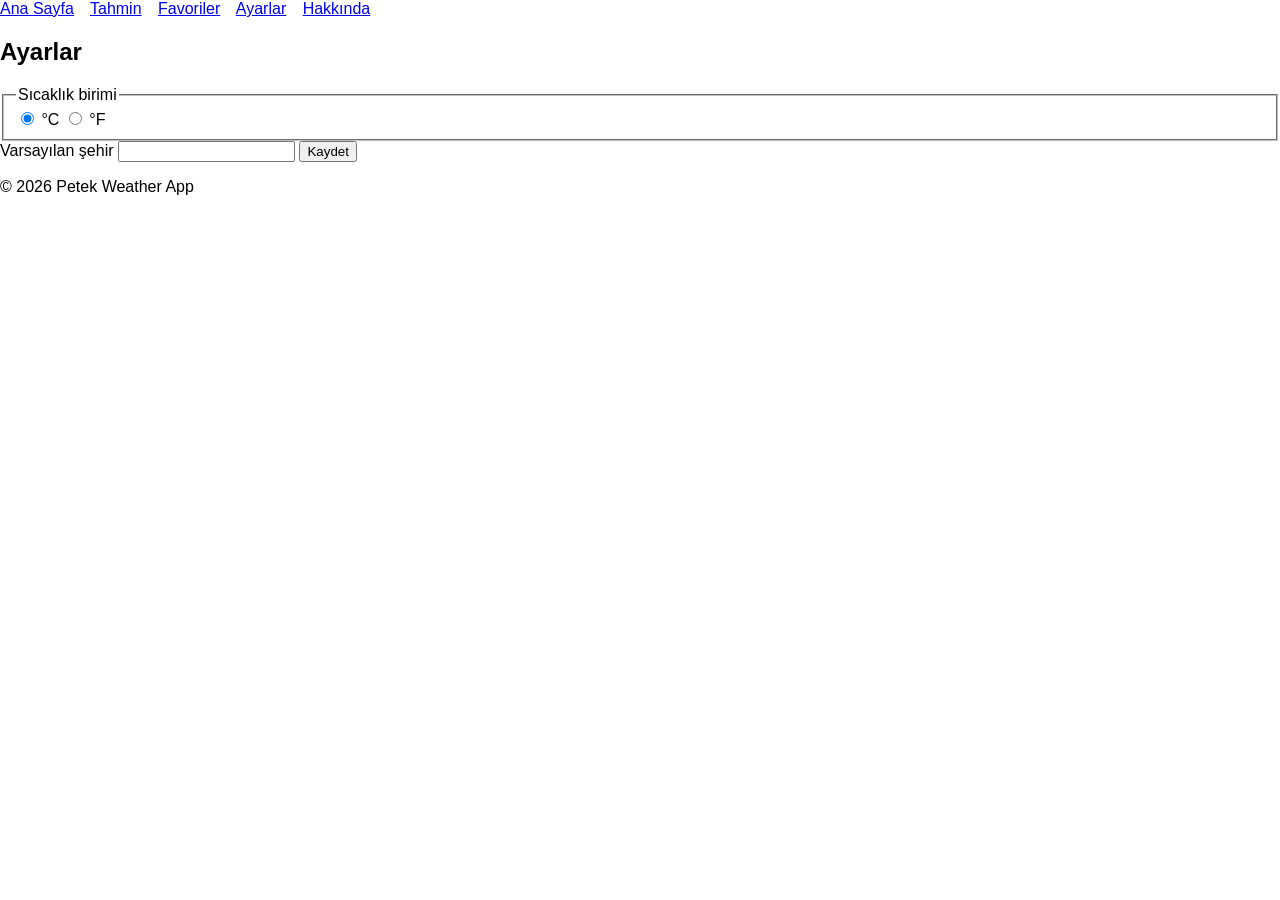
==== weather-app/ayarlar.html @ 58f09815 "Hafta 2: ortak menü ve tüm sayfaların semantik iskeleti" ====
<!DOCTYPE html>
<html lang="tr">
<head>
  <meta charset="UTF-8">
  <meta name="viewport" content="width=device-width, initial-scale=1.0">
  <title>Ayarlar | Petek Hava Durumu</title>
  <link rel="stylesheet" href="css/style.css">
</head>
<body>
  <header>
    <nav>
      <a href="index.html">Ana Sayfa</a>
      <a href="tahmin.html">Tahmin</a>
      <a href="favoriler.html">Favoriler</a>
      <a href="ayarlar.html">Ayarlar</a>
      <a href="hakkinda.html">Hakkında</a>
    </nav>
  </header>

  <main>
<section>
    <h2>Ayarlar</h2>
    <form id="ayar-formu">
      <fieldset>
        <legend>Sıcaklık birimi</legend>
        <label><input type="radio" name="birim" value="metric" checked> °C</label>
        <label><input type="radio" name="birim" value="imperial"> °F</label>
      </fieldset>
      <label for="varsayilan-sehir">Varsayılan şehir</label>
      <input type="text" id="varsayilan-sehir" name="varsayilan-sehir">
      <button type="submit">Kaydet</button>
    </form>
  </section>
  </main>

  <footer>
    <p>© 2026 Petek Weather App</p>
  </footer>

  <script src="config.js"></script>
  <script src="js/script.js"></script>
</body>
</html>
---- weather-app/css/style.css ----
body {
  font-family: Arial, sans-serif;
  margin: 0;
}

nav a {
  margin-right: 12px;
}
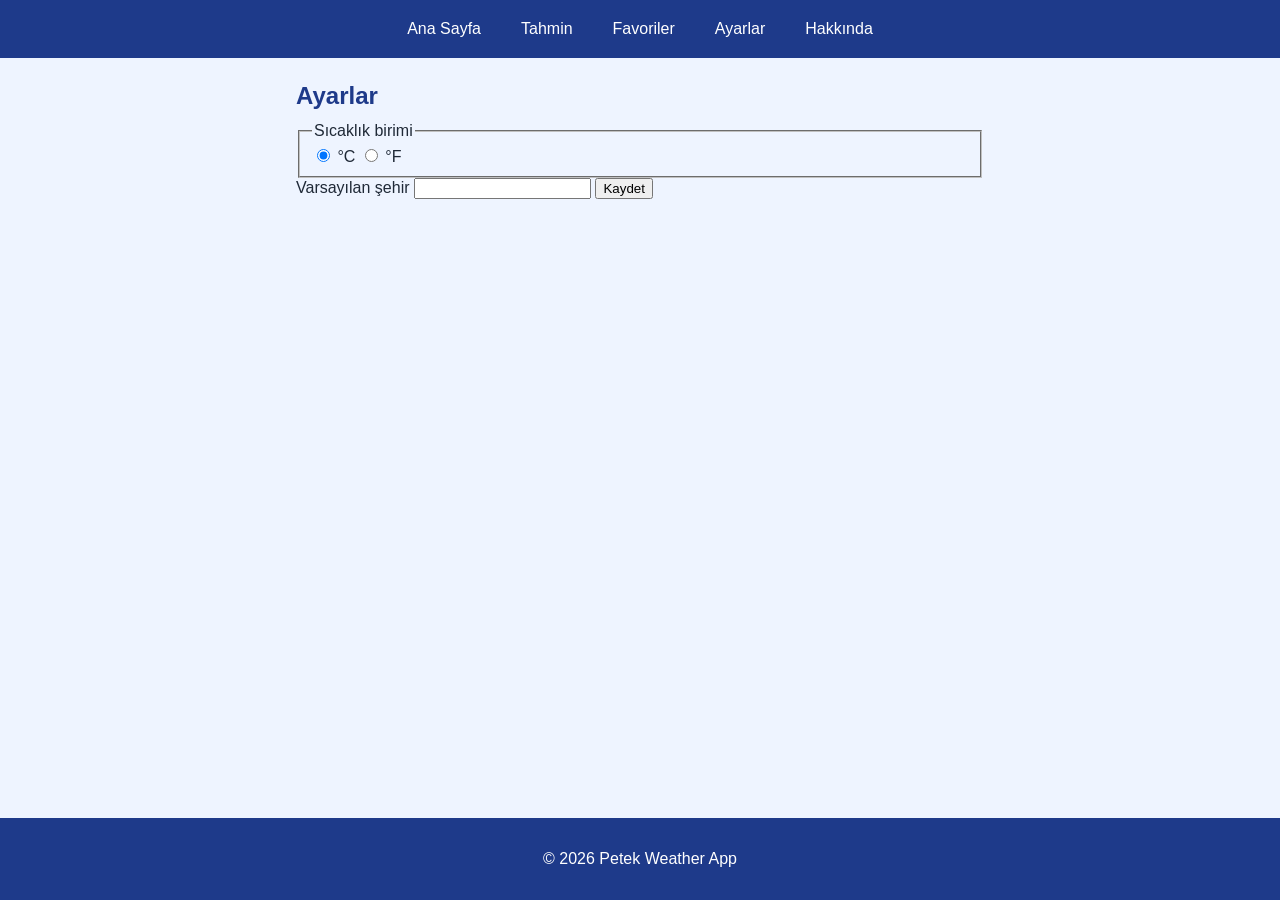
==== commit e6750830: "yapılan birkaç küçük değişiklikler" ====
--- a/weather-app/ayarlar.html
+++ b/weather-app/ayarlar.html
@@ -16,7 +16,6 @@
       <a href="hakkinda.html">Hakkında</a>
     </nav>
   </header>
-
   <main>
 <section>
     <h2>Ayarlar</h2>
@@ -32,11 +31,9 @@
     </form>
   </section>
   </main>
-
   <footer>
     <p>© 2026 Petek Weather App</p>
   </footer>
-
   <script src="config.js"></script>
   <script src="js/script.js"></script>
 </body>
--- a/weather-app/css/style.css
+++ b/weather-app/css/style.css
@@ -1,9 +1,150 @@
+:root {
+  --ana-renk: #2563eb;
+  --koyu-renk: #1e3a8a;
+  --arka-plan: #eef4ff;
+  --yazi-renk: #1f2937;
+  --soluk-yazi: #6b7280;
+  --kose: 14px;
+}
+
+* {
+  box-sizing: border-box;
+}
 
 body {
+  margin: 0;
+  min-height: 100vh;
+  display: flex;
+  flex-direction: column;
   font-family: Arial, sans-serif;
-  margin: 0;
+  color: var(--yazi-renk);
+  background: var(--arka-plan);
+}
+
+
+header {
+  background: var(--koyu-renk);
+}
+
+nav {
+  display: flex;
+  justify-content: center;
+  flex-wrap: wrap;
+  gap: 8px;
+  padding: 12px;
 }
 
 nav a {
-  margin-right: 12px;
+  color: #ffffff;
+  text-decoration: none;
+  padding: 8px 16px;
+  border-radius: 999px;
 }
+
+nav a:hover {
+  background: var(--ana-renk);
+}
+
+
+main {
+  flex: 1;
+  width: 100%;
+  max-width: 720px;
+  margin: 0 auto;
+  padding: 24px 16px;
+  display: flex;
+  flex-direction: column;
+  gap: 24px;
+}
+
+h2 {
+  margin: 0 0 12px;
+  color: var(--koyu-renk);
+}
+
+#arama-formu {
+  display: flex;
+  flex-wrap: wrap;
+  gap: 8px;
+}
+
+#arama-formu label {
+  flex-basis: 100%;
+  font-weight: bold;
+}
+
+#arama-formu input {
+  flex: 1;
+  min-width: 160px;
+  padding: 12px 14px;
+  font-size: 1rem;
+  border: 2px solid #c7d7fe;
+  border-radius: var(--kose);
+}
+
+#arama-formu button {
+  padding: 12px 24px;
+  font-size: 1rem;
+  color: #ffffff;
+  background: var(--ana-renk);
+  border: none;
+  border-radius: var(--kose);
+  cursor: pointer;
+}
+
+#arama-formu button:hover {
+  background: var(--koyu-renk);
+}
+
+#hava-karti {
+  padding: 24px;
+  text-align: center;
+  background: #ffffff;
+  border-radius: var(--kose);
+  box-shadow: 0 6px 20px rgba(30, 58, 138, 0.15);
+}
+
+#sehir-adi {
+  margin: 0;
+  font-size: 1.6rem;
+}
+
+#sicaklik {
+  margin: 12px 0 4px;
+  font-size: 3.5rem;
+  font-weight: bold;
+  color: var(--ana-renk);
+}
+
+#aciklama {
+  margin: 0 0 16px;
+  color: var(--soluk-yazi);
+}
+
+.detaylar {
+  display: grid;
+  grid-template-columns: 1fr 1fr;
+  gap: 12px;
+}
+
+.detaylar p {
+  margin: 0;
+  padding: 12px;
+  background: var(--arka-plan);
+  border-radius: 10px;
+}
+
+footer {
+  padding: 16px;
+  text-align: center;
+  color: #ffffff;
+  background: var(--koyu-renk);
+}
+
+.hata {
+  margin: 12px 0 0;
+  padding: 10px 14px;
+  color: #b91c1c;
+  background: #fee2e2;
+  border-radius: 10px;
+}
